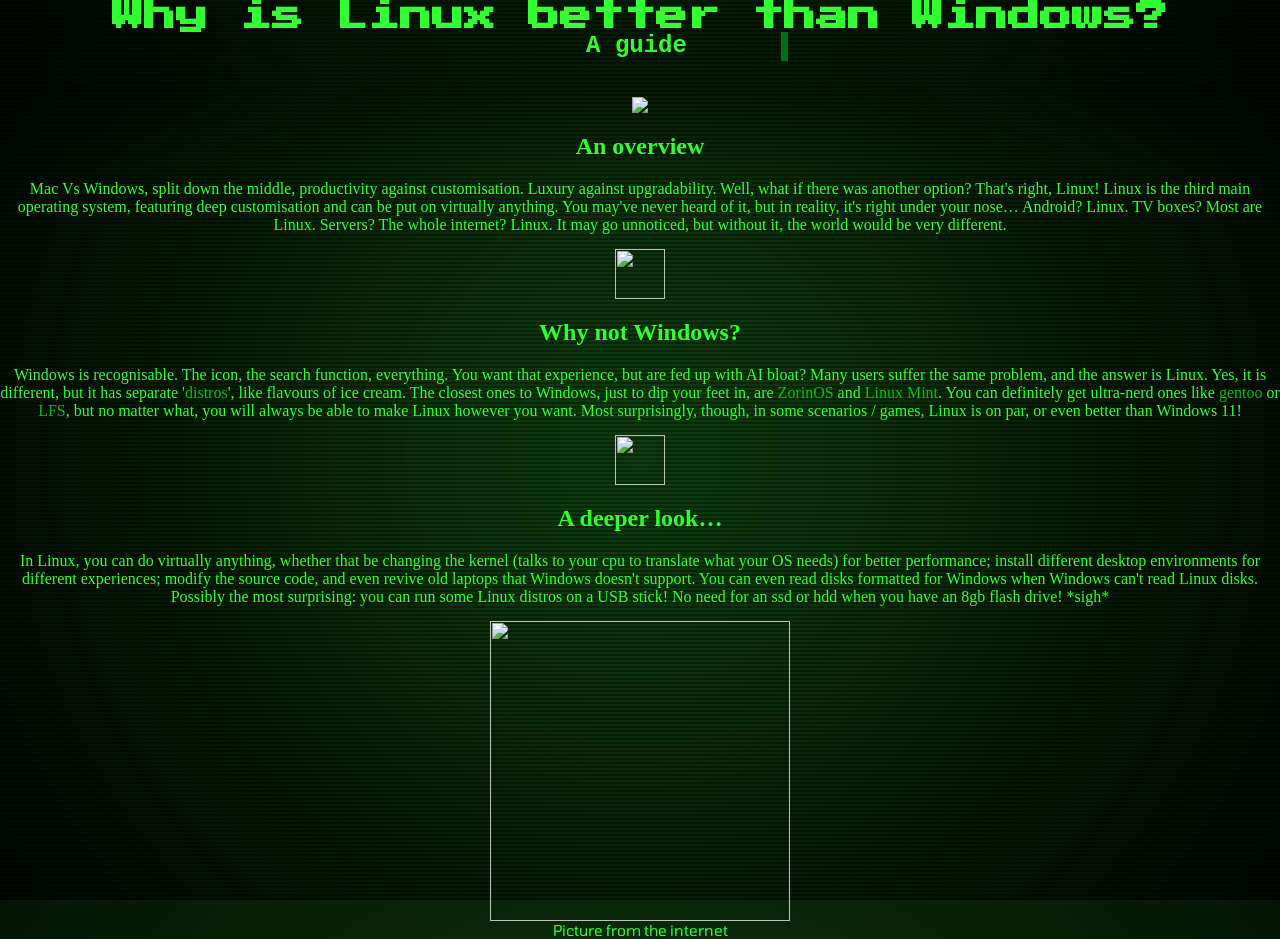
==== index.html @ 2ad92c21 "Rename index-1.html to index.html" ====
<html>
	<head>
		<title> Linux vs Windows </title>
<!--font inserts and css file link-->
<link rel="stylesheet" href="style.css"> 
<link rel="preconnect" href="https://fonts.googleapis.com">
<link rel="preconnect" href="https://fonts.gstatic.com" crossorigin>
<link href="https://fonts.googleapis.com/css2?family=Oswald:wght@200..700&family=Press+Start+2P&family=Tomorrow:ital,wght@0,100;0,200;0,300;0,400;0,500;0,600;0,700;0,800;0,900;1,100;1,200;1,300;1,400;1,500;1,600;1,700;1,800;1,900&display=swap" rel="stylesheet">
  </head>
  <div class="crt">
    <body>
		<h1>
          Why is Linux better than Windows? <div class="fx-typewriter">A guide</div>
		</h1>
      <img src="https://external-content.duckduckgo.com/iu/?u=https%3A%2F%2Ffreesvg.org%2Fstorage%2Fimg%2Fthumb%2Ftux-g2.png&f=1&nofb=1&ipt=a6d1468d8602b733240f0647bc1195cd09d693dc057e73bf706d7b4416f09bfe">
		<h2>
		An overview
		</h2>
		<p>
      <div class="first">Mac Vs Windows, split down the middle, productivity against customisation. Luxury against upgradability. Well, what if there was another option? That's right, Linux! Linux is the third main operating system, featuring deep customisation and can be put on virtually anything. You may've never heard of it, but in reality, it's right under your nose… Android? Linux. TV boxes? Most are Linux. Servers? The whole internet? Linux. It may go unnoticed, but without it, the world would be very different.</div>
		</p>
      <img src="https://images-wixmp-ed30a86b8c4ca887773594c2.wixmp.com/f/0dd2428c-c944-40a1-bccd-30274b3c550c/de5enf1-437a8958-ad87-4bb7-8ac8-d19b4d5d6452.png?token=eyJ0eXAiOiJKV1QiLCJhbGciOiJIUzI1NiJ9.[base64].Wo1gpy5lLSah-HJRPdrQtVQkc0PnDIzZNWyuD0AIhQU"width=50px>
		
		<h2>
		Why not Windows?
		</h2>
		<p>
    <div class="second">Windows is recognisable. The icon, the search function, everything. You want that experience, but are fed up with AI bloat? Many users suffer the same problem, and the answer is Linux. Yes, it is different, but it has separate '<a href="index-2.html">distros</a>', like flavours of ice cream. The closest ones to Windows, just to dip your feet in, are <a href="https://zorin.com/os/" target="_blank">ZorinOS</a> and <a href="https://linuxmint.com/" target="_blank">Linux Mint</a>. You can definitely get ultra-nerd ones like <a href="https://www.gentoo.org/" target="_blank">gentoo</a> or <a href="https://www.linuxfromscratch.org/" target="_blank">LFS</a>, but no matter what, you will always be able to make Linux however you want. Most surprisingly, though, in some scenarios / games, Linux is on par, or even better than Windows 11!</div>
		</p>
      <img src="https://cdn-icons-png.flaticon.com/256/518/518713.png"width=50px>
		<h2>
		A deeper look…
		</h2>
		<p>
<div class="third">In Linux, you can do virtually anything, whether that be changing the kernel (talks to your cpu to translate what your OS needs) for better performance; install different desktop environments for different experiences; modify the source code, and even revive old laptops that Windows doesn't support. You can even read disks formatted for Windows when Windows can't read Linux disks. Possibly the most surprising: you can run some Linux distros on a USB stick! No need for an ssd or hdd when you have an 8gb flash drive! *sigh*</div>
      
    
		</p>
      
<a href="https://archlinux.org" target="_blank">
  <img class="iusearchbtw" src="https://external-content.duckduckgo.com/iu/?u=https%3A%2F%2Ftse1.mm.bing.net%2Fth%2Fid%2FOIP.mBlf6IH-W3ujwJJrYHqpBQHaHW%3Fpid%3DApi&f=1&ipt=1727e7bfc267b71a0538133c3eefb1024b1612e47510b841c55ed75d8d2b2898&ipo=images"width=300>
</a>
<p class="note">
Picture from the internet
</p>
	</body>
</div>
</html>
---- style.css ----
/* CSS styles for your project */

p {
  font-family: "Tomorrow";
  font-size: 15px;
  margin: auto;
}
ul {
  text-align: center; 
  list-style-position: inside;
}
img { 
  padding-top: 15px; 
}

  /*hyperlinks*/
a:link {
 	color: #04bf04;
  	background-color: transparent;
  	text-decoration: none;
}

a:visited {
  	color: #06c468;
  	background-color: transparent;
  	text-decoration: none;
}
 a:hover {
  	color: #073ff5;
  	background-color: transparent;
  	text-decoration: none;
}
/*headings*/
}
h2, h3, h4, h5, h6 {
  font-family: "Oswald";
}

h1 {
  font-family: "Press Start 2P"; 
}

/*crt effect*/ 
body {
  margin: 0;
  padding: 0;
  width: 100vw;
  height: 100vh;
  color: #33ff33; 
  text-align: center;
  background: radial-gradient(circle, #0f3d0f 0%, #041404 100%); 
  position: relative;
}

body::before {
  content: " ";
  position: fixed;
  inset: 0;
  background: 
    repeating-linear-gradient(
      0deg,
      rgba(0, 0, 0, 0.3) 0px,
      rgba(0, 0, 0, 0.3) 2px,
      transparent 2px,
      transparent 4px
    ),
    linear-gradient(
      rgba(18, 16, 16, 0) 0%, 
      rgba(0, 0, 0, 0.25) 10%,
      rgba(18, 16, 16, 0) 20%
    );
  z-index: -2;
}

body::after {
  content: " ";
  display: block;
  position: fixed;
  inset: 0;
  background: radial-gradient(circle, transparent 30%, rgba(0, 0, 0, 0.8) 120%);
  z-index: -2;
}



/* Typewriter effect
Colour tokens — override to re-skin the effect:
   --ink    main text colour (defaults to currentColor)
   --ink-2  primary accent   --ink-3  secondary accent */
:root { --ink: currentColor; --ink-2: #036e13; --ink-3: #4FF8FF; }

/* 03 Teletype — typewriter with blinking caret (word must match the ch width) */
.fx-typewriter {
  box-sizing: content-box;
  font: 600 24px/1.2 "JetBrains Mono", monospace;
  letter-spacing: 0;
  color: var(--ink);
  white-space: nowrap;
  overflow: hidden;
  width: 20ch;
  border-right: .55ch solid var(--ink-2);
  margin: 0 auto; /* centers the block horizontally */
  animation: fx-type 3.6s steps(10) infinite,
             fx-caret .65s steps(1) infinite;

}
/*text shadow*/
@keyframes fx-type {
  0%, 8%    { width: 0; }
  55%, 100% { width: 10ch; }
}
@keyframes fx-caret {
  50% { border-color: transparent; }
}
@keyframes textShadow {
  0% {
    text-shadow: 0.4389924193300864px 0 1px rgba(0,30,255,0.5), -0.4389924193300864px 0 1px rgba(255,0,80,0.3), 0 0 3px;
  }
  5% {
    text-shadow: 2.7928974010788217px 0 1px rgba(0,30,255,0.5), -2.7928974010788217px 0 1px rgba(255,0,80,0.3), 0 0 3px;
  }
  10% {
    text-shadow: 0.02956275843481219px 0 1px rgba(0,30,255,0.5), -0.02956275843481219px 0 1px rgba(255,0,80,0.3), 0 0 3px;
  }
  15% {
    text-shadow: 0.40218538552878136px 0 1px rgba(0,30,255,0.5), -0.40218538552878136px 0 1px rgba(255,0,80,0.3), 0 0 3px;
  }
  20% {
    text-shadow: 3.4794037899852017px 0 1px rgba(0,30,255,0.5), -3.4794037899852017px 0 1px rgba(255,0,80,0.3), 0 0 3px;
  }
  25% {
    text-shadow: 1.6125630401149584px 0 1px rgba(0,30,255,0.5), -1.6125630401149584px 0 1px rgba(255,0,80,0.3), 0 0 3px;
  }
  30% {
    text-shadow: 0.7015590085143956px 0 1px rgba(0,30,255,0.5), -0.7015590085143956px 0 1px rgba(255,0,80,0.3), 0 0 3px;
  }
  35% {
    text-shadow: 3.896914047650351px 0 1px rgba(0,30,255,0.5), -3.896914047650351px 0 1px rgba(255,0,80,0.3), 0 0 3px;
  }
  40% {
    text-shadow: 3.870905614848819px 0 1px rgba(0,30,255,0.5), -3.870905614848819px 0 1px rgba(255,0,80,0.3), 0 0 3px;
  }
  45% {
    text-shadow: 2.231056963361899px 0 1px rgba(0,30,255,0.5), -2.231056963361899px 0 1px rgba(255,0,80,0.3), 0 0 3px;
  }
  50% {
    text-shadow: 0.08084290417898504px 0 1px rgba(0,30,255,0.5), -0.08084290417898504px 0 1px rgba(255,0,80,0.3), 0 0 3px;
  }
  55% {
    text-shadow: 2.3758461067427543px 0 1px rgba(0,30,255,0.5), -2.3758461067427543px 0 1px rgba(255,0,80,0.3), 0 0 3px;
  }
  60% {
    text-shadow: 2.202193051050636px 0 1px rgba(0,30,255,0.5), -2.202193051050636px 0 1px rgba(255,0,80,0.3), 0 0 3px;
  }
  65% {
    text-shadow: 2.8638780614874975px 0 1px rgba(0,30,255,0.5), -2.8638780614874975px 0 1px rgba(255,0,80,0.3), 0 0 3px;
  }
  70% {
    text-shadow: 0.48874025155497314px 0 1px rgba(0,30,255,0.5), -0.48874025155497314px 0 1px rgba(255,0,80,0.3), 0 0 3px;
  }
  75% {
    text-shadow: 1.8948491305757957px 0 1px rgba(0,30,255,0.5), -1.8948491305757957px 0 1px rgba(255,0,80,0.3), 0 0 3px;
  }
  80% {
    text-shadow: 0.0833037308038857px 0 1px rgba(0,30,255,0.5), -0.0833037308038857px 0 1px rgba(255,0,80,0.3), 0 0 3px;
  }
  85% {
    text-shadow: 0.09769827255241735px 0 1px rgba(0,30,255,0.5), -0.09769827255241735px 0 1px rgba(255,0,80,0.3), 0 0 3px;
  }
  90% {
    text-shadow: 3.443339761481782px 0 1px rgba(0,30,255,0.5), -3.443339761481782px 0 1px rgba(255,0,80,0.3), 0 0 3px;
  }
  95% {
    text-shadow: 2.1841838852799786px 0 1px rgba(0,30,255,0.5), -2.1841838852799786px 0 1px rgba(255,0,80,0.3), 0 0 3px;
  }
  100% {
    text-shadow: 2.6208764473832513px 0 1px rgba(0,30,255,0.5), -2.6208764473832513px 0 1px rgba(255,0,80,0.3), 0 0 3px;
  }
}
body {
  animation: textShadow 1.6s infinite;
}

/* image shake */
.iusearchbtw:hover {
  /* Start the shake animation and make the animation last for 0.5 seconds */
  animation: shake 0.5s;

  /* When the animation is finished, start again */
  animation-iteration-count: infinite;
}

@keyframes shake {
  0% { transform: translate(1px, 1px) rotate(0deg); }
  10% { transform: translate(-1px, -2px) rotate(-1deg); }
  20% { transform: translate(-3px, 0px) rotate(1deg); }
  30% { transform: translate(3px, 2px) rotate(0deg); }
  40% { transform: translate(1px, -1px) rotate(1deg); }
  50% { transform: translate(-1px, 2px) rotate(-1deg); }
  60% { transform: translate(-3px, 1px) rotate(0deg); }
  70% { transform: translate(3px, 1px) rotate(-1deg); }
  80% { transform: translate(-1px, -1px) rotate(1deg); }
  90% { transform: translate(1px, 2px) rotate(0deg); }
  100% { transform: translate(1px, -2px) rotate(-1deg); }
}


/* flicker */

@keyframes flicker {
  0% {
  opacity: 0.27861;
  }
  5% {
  opacity: 0.34769;
  }
  10% {
  opacity: 0.23604;
  }
  15% {
  opacity: 0.90626;
  }
  20% {
  opacity: 0.18128;
  }
  25% {
  opacity: 0.83891;
  }
  30% {
  opacity: 0.65583;
  }
  35% {
  opacity: 0.67807;
  }
  40% {
  opacity: 0.26559;
  }
  45% {
  opacity: 0.84693;
  }
  50% {
  opacity: 0.96019;
  }
  55% {
  opacity: 0.08594;
  }
  60% {
  opacity: 0.20313;
  }
  65% {
  opacity: 0.71988;
  }
  70% {
  opacity: 0.53455;
  }
  75% {
  opacity: 0.37288;
  }
  80% {
  opacity: 0.71428;
  }
  85% {
  opacity: 0.70419;
  }
  90% {
  opacity: 0.7003;
  }
  95% {
  opacity: 0.36108;
  }
  100% {
  opacity: 0.24387;
  }
}

.crt::after {
  content: " ";
  display: block;
  position: absolute;
  top: 0;
  left: 0;
  bottom: 0;
  right: 0;
  background: rgba(18, 16, 16, 0.1);
  opacity: 0;
  z-index: 2;
  pointer-events: none;
  animation: flicker 0.15s infinite;
}
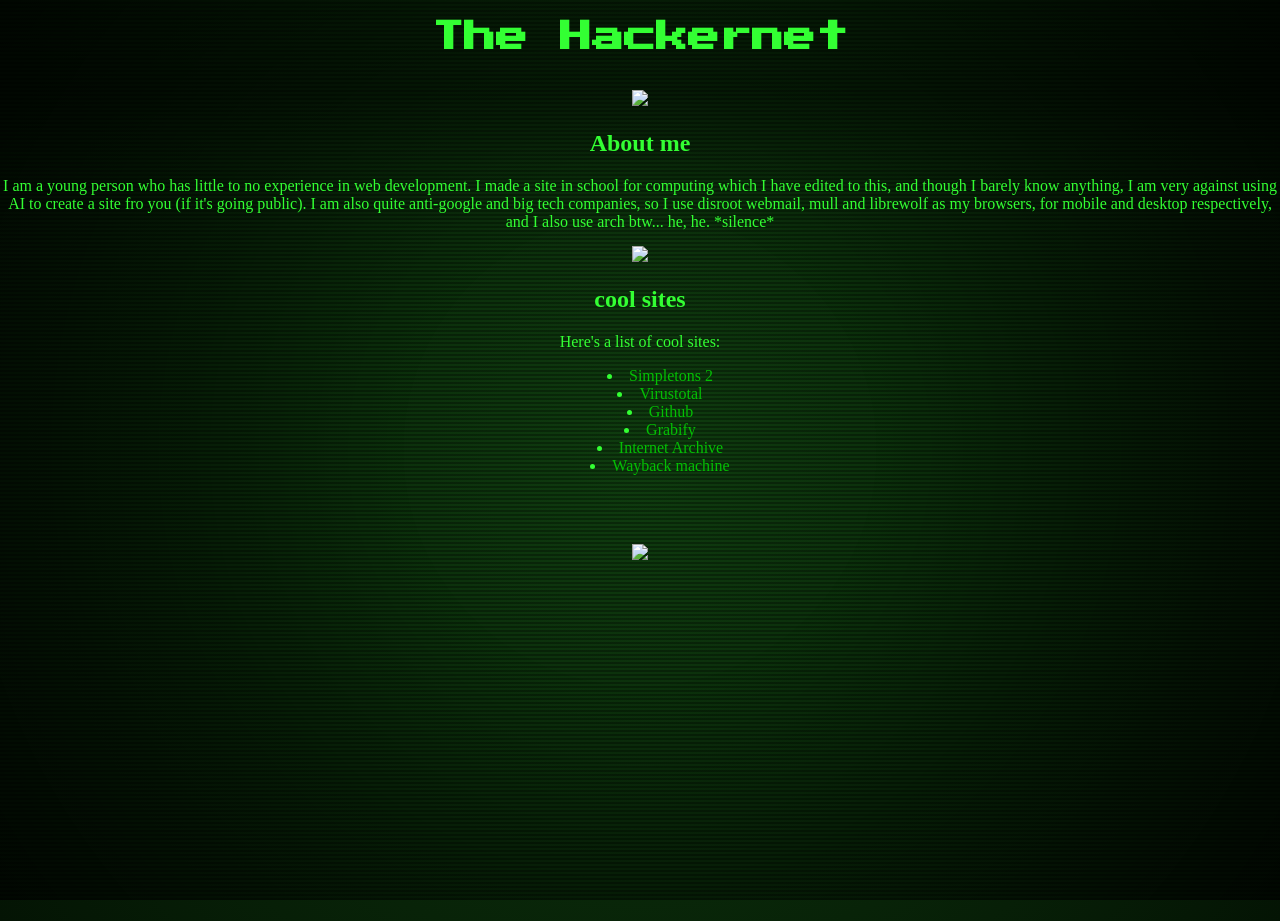
==== commit d9c0ac58: "Update index.html" ====
--- a/index.html
+++ b/index.html
@@ -1,6 +1,7 @@
+<!DOCTYPE html>
 <html>
 	<head>
-		<title> Linux vs Windows </title>
+		<title> The Hackernet </title>
 <!--font inserts and css file link-->
 <link rel="stylesheet" href="style.css"> 
 <link rel="preconnect" href="https://fonts.googleapis.com">
@@ -10,39 +11,46 @@
   <div class="crt">
     <body>
 		<h1>
-          Why is Linux better than Windows? <div class="fx-typewriter">A guide</div>
+          The Hackernet
 		</h1>
-      <img src="https://external-content.duckduckgo.com/iu/?u=https%3A%2F%2Ffreesvg.org%2Fstorage%2Fimg%2Fthumb%2Ftux-g2.png&f=1&nofb=1&ipt=a6d1468d8602b733240f0647bc1195cd09d693dc057e73bf706d7b4416f09bfe">
+      <img src="hacker.png" width=175>
 		<h2>
-		An overview
+		About me
 		</h2>
 		<p>
-      <div class="first">Mac Vs Windows, split down the middle, productivity against customisation. Luxury against upgradability. Well, what if there was another option? That's right, Linux! Linux is the third main operating system, featuring deep customisation and can be put on virtually anything. You may've never heard of it, but in reality, it's right under your nose… Android? Linux. TV boxes? Most are Linux. Servers? The whole internet? Linux. It may go unnoticed, but without it, the world would be very different.</div>
+      <div class="first">I am a young person who has little to no experience in web development. I made a site in school for computing which I have edited to this, and though I barely know anything, I am very against using AI to create a site fro you (if it's going public). I am also quite anti-google and big tech companies, so I use disroot webmail, mull and librewolf as my browsers, for mobile and desktop respectively, and I also use arch btw... he, he. *silence* </div>
 		</p>
-      <img src="https://images-wixmp-ed30a86b8c4ca887773594c2.wixmp.com/f/0dd2428c-c944-40a1-bccd-30274b3c550c/de5enf1-437a8958-ad87-4bb7-8ac8-d19b4d5d6452.png?token=eyJ0eXAiOiJKV1QiLCJhbGciOiJIUzI1NiJ9.[base64].Wo1gpy5lLSah-HJRPdrQtVQkc0PnDIzZNWyuD0AIhQU"width=50px>
+      <img src="arch.png"width=50px>
 		
 		<h2>
-		Why not Windows?
+cool sites
 		</h2>
 		<p>
-    <div class="second">Windows is recognisable. The icon, the search function, everything. You want that experience, but are fed up with AI bloat? Many users suffer the same problem, and the answer is Linux. Yes, it is different, but it has separate '<a href="index-2.html">distros</a>', like flavours of ice cream. The closest ones to Windows, just to dip your feet in, are <a href="https://zorin.com/os/" target="_blank">ZorinOS</a> and <a href="https://linuxmint.com/" target="_blank">Linux Mint</a>. You can definitely get ultra-nerd ones like <a href="https://www.gentoo.org/" target="_blank">gentoo</a> or <a href="https://www.linuxfromscratch.org/" target="_blank">LFS</a>, but no matter what, you will always be able to make Linux however you want. Most surprisingly, though, in some scenarios / games, Linux is on par, or even better than Windows 11!</div>
+    <div class="second">Here's a list of cool sites:
+    <ul>
+      <li><a href="https://archive.org/details/thesimpletons2" target="_blank">Simpletons 2</a></li>
+        <li><a href="https://www.virustotal.com/gui/home/upload" target="_blank">Virustotal</a></li>
+          <li><a href="https://github.com" target="_blank">Github</a></li>
+            <li><a href="https://grabify.link/" target="_blank">Grabify</a></li>
+              <li><a href="https://archive.org/" target="_blank">Internet Archive</a></li>
+                <li><a href="https://web.archive.org/" target="_blank">Wayback machine</a></li>
+      </ul>
+    </div>
 		</p>
-      <img src="https://cdn-icons-png.flaticon.com/256/518/518713.png"width=50px>
+      <img src=""width=50px>
 		<h2>
-		A deeper look…
+
 		</h2>
 		<p>
-<div class="third">In Linux, you can do virtually anything, whether that be changing the kernel (talks to your cpu to translate what your OS needs) for better performance; install different desktop environments for different experiences; modify the source code, and even revive old laptops that Windows doesn't support. You can even read disks formatted for Windows when Windows can't read Linux disks. Possibly the most surprising: you can run some Linux distros on a USB stick! No need for an ssd or hdd when you have an 8gb flash drive! *sigh*</div>
+<div class="third"></div>
       
     
 		</p>
       
-<a href="https://archlinux.org" target="_blank">
-  <img class="iusearchbtw" src="https://external-content.duckduckgo.com/iu/?u=https%3A%2F%2Ftse1.mm.bing.net%2Fth%2Fid%2FOIP.mBlf6IH-W3ujwJJrYHqpBQHaHW%3Fpid%3DApi&f=1&ipt=1727e7bfc267b71a0538133c3eefb1024b1612e47510b841c55ed75d8d2b2898&ipo=images"width=300>
+<a href="index-2.html" target="_blank">
+  <img class="iusearchbtw" src="cool.png"width=300px>
 </a>
-<p class="note">
-Picture from the internet
-</p>
+
 	</body>
 </div>
 </html>
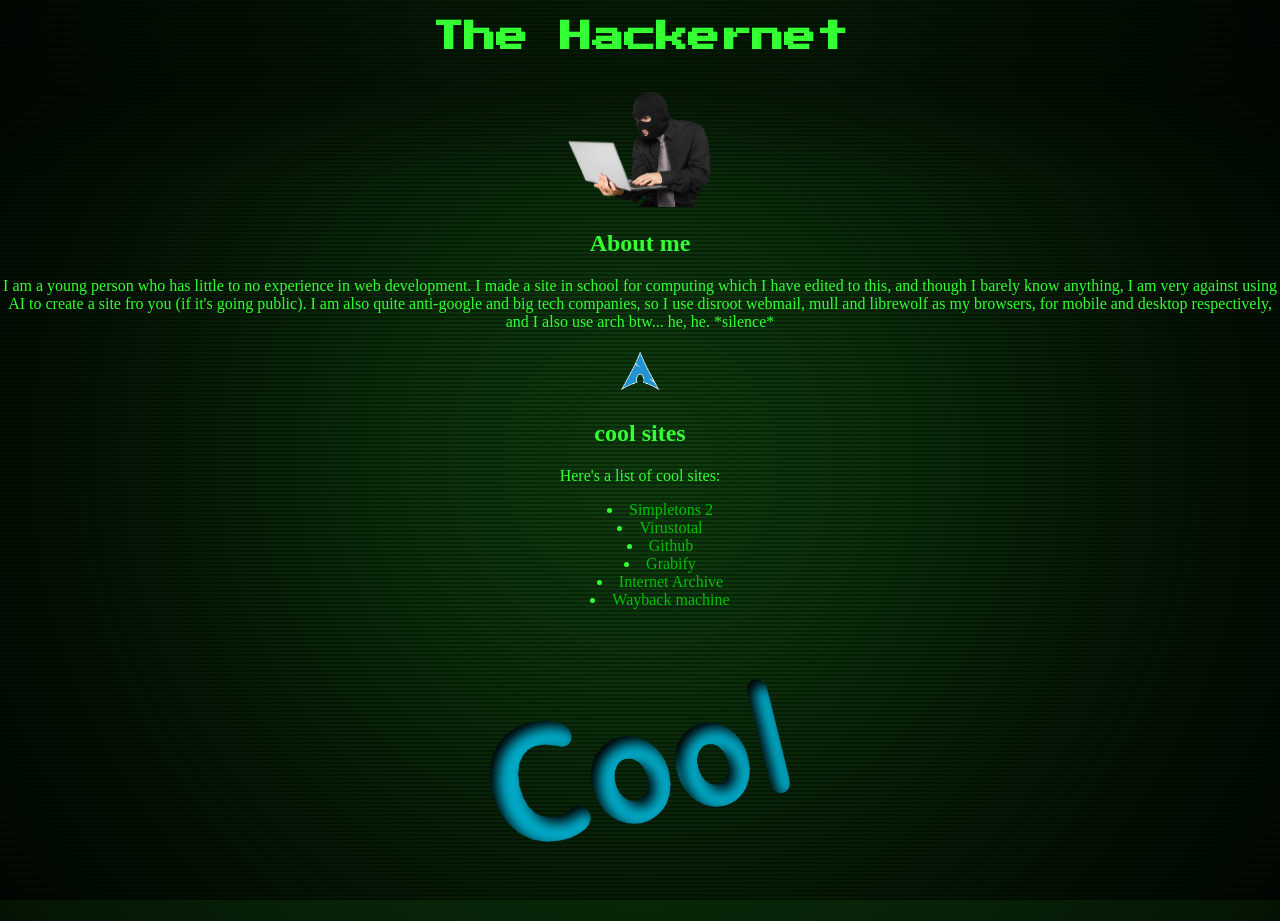
==== commit 682be349: "Update index.html" ====
--- a/index.html
+++ b/index.html
@@ -13,7 +13,7 @@
 		<h1>
           The Hackernet
 		</h1>
-      <img src="hacker.png" width=175>
+      <img src="/hacker.png" width=175>
 		<h2>
 		About me
 		</h2>
--- a/style.css
+++ b/style.css
@@ -286,4 +286,4 @@
   z-index: 2;
   pointer-events: none;
   animation: flicker 0.15s infinite;
-}+}
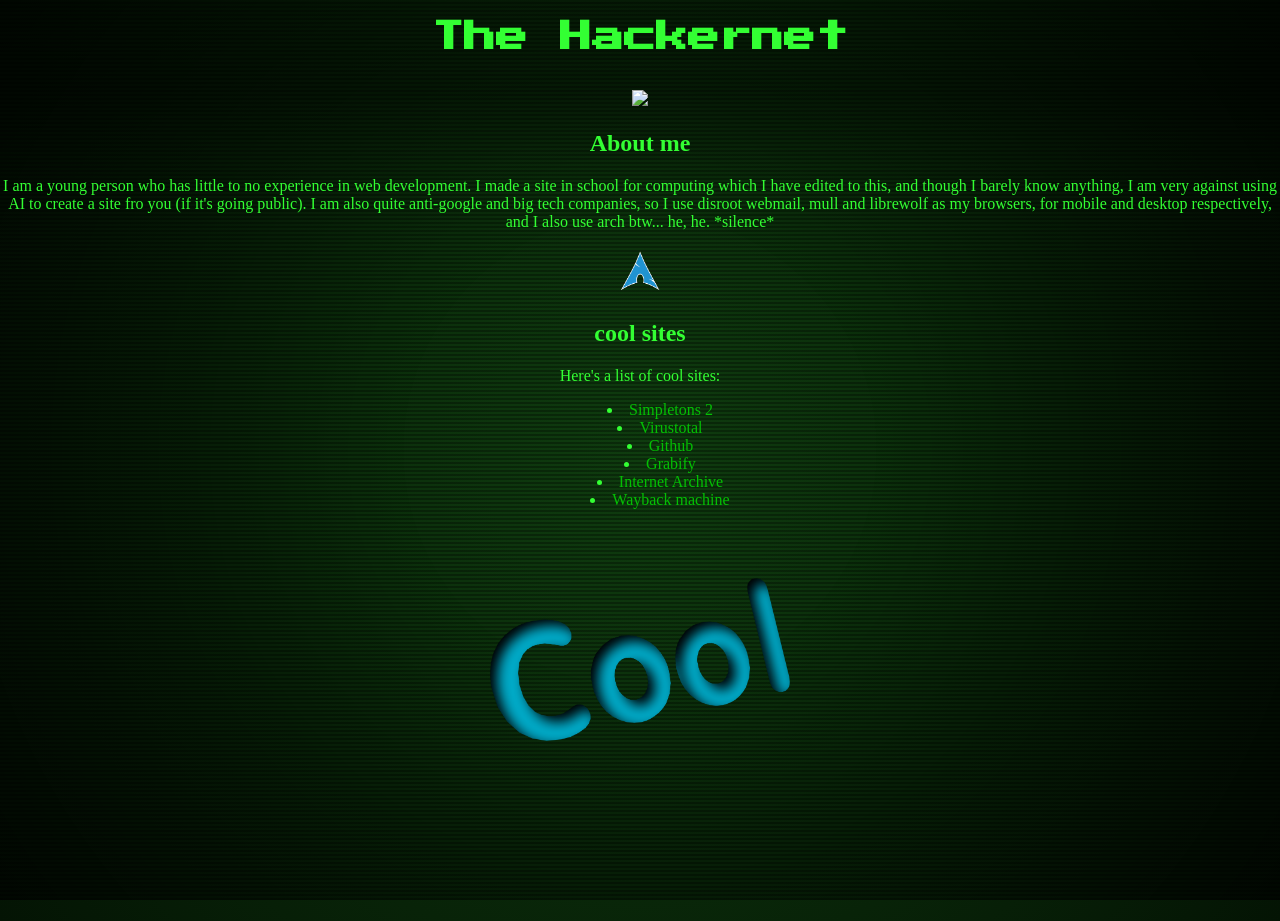
==== commit 7f51a76c: "Update index.html" ====
--- a/index.html
+++ b/index.html
@@ -13,7 +13,7 @@
 		<h1>
           The Hackernet
 		</h1>
-      <img src="/hacker.png" width=175>
+      <img src="/my-website/hacker.png" width=175>
 		<h2>
 		About me
 		</h2>
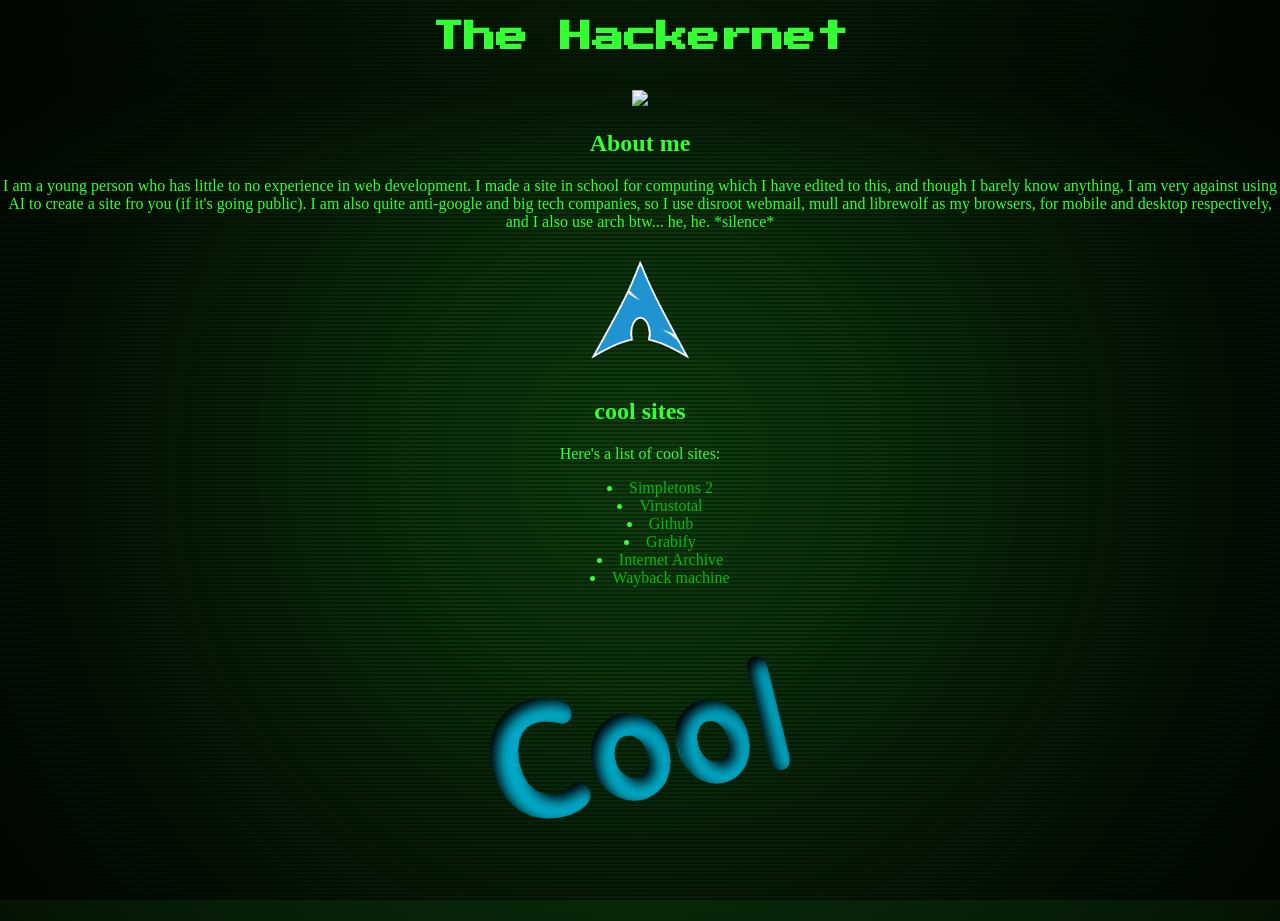
==== commit 87041736: "Update index.html" ====
--- a/index.html
+++ b/index.html
@@ -20,7 +20,7 @@
 		<p>
       <div class="first">I am a young person who has little to no experience in web development. I made a site in school for computing which I have edited to this, and though I barely know anything, I am very against using AI to create a site fro you (if it's going public). I am also quite anti-google and big tech companies, so I use disroot webmail, mull and librewolf as my browsers, for mobile and desktop respectively, and I also use arch btw... he, he. *silence* </div>
 		</p>
-      <img src="arch.png"width=50px>
+      <img src="arch.png"width=10%>
 		
 		<h2>
 cool sites
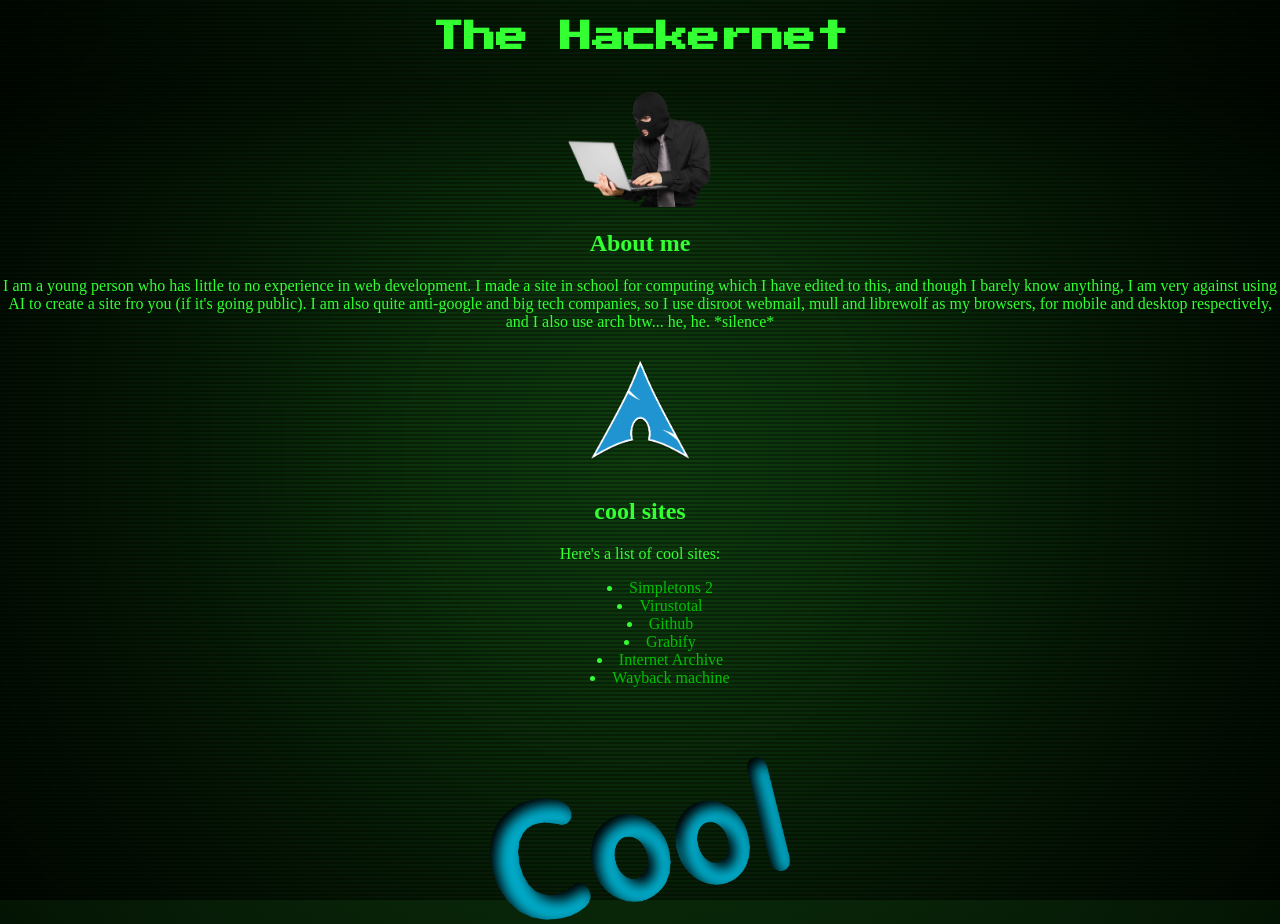
==== commit 6fdd172b: "Update index.html" ====
--- a/index.html
+++ b/index.html
@@ -13,7 +13,7 @@
 		<h1>
           The Hackernet
 		</h1>
-      <img src="/my-website/hacker.png" width=175>
+      <img src="hacker.png" width=175>
 		<h2>
 		About me
 		</h2>
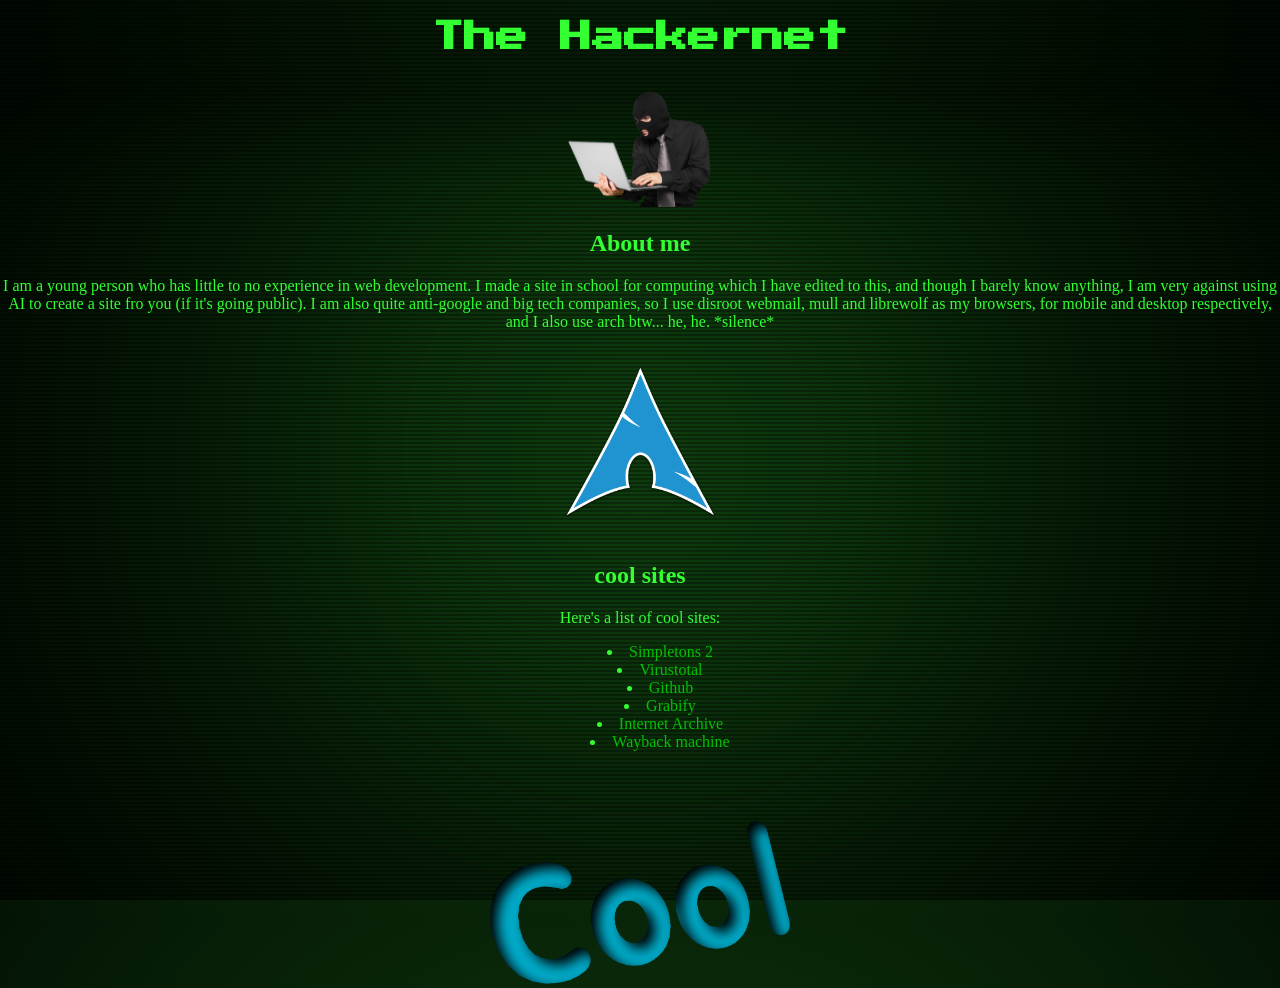
==== commit 04ba8e0d: "Update index.html" ====
--- a/index.html
+++ b/index.html
@@ -20,7 +20,7 @@
 		<p>
       <div class="first">I am a young person who has little to no experience in web development. I made a site in school for computing which I have edited to this, and though I barely know anything, I am very against using AI to create a site fro you (if it's going public). I am also quite anti-google and big tech companies, so I use disroot webmail, mull and librewolf as my browsers, for mobile and desktop respectively, and I also use arch btw... he, he. *silence* </div>
 		</p>
-      <img src="arch.png"width=10%>
+      <img src="arch.png"width=15%>
 		
 		<h2>
 cool sites
@@ -47,7 +47,7 @@
     
 		</p>
       
-<a href="index-2.html" target="_blank">
+<a href="index-2.html">
   <img class="iusearchbtw" src="cool.png"width=300px>
 </a>
 
